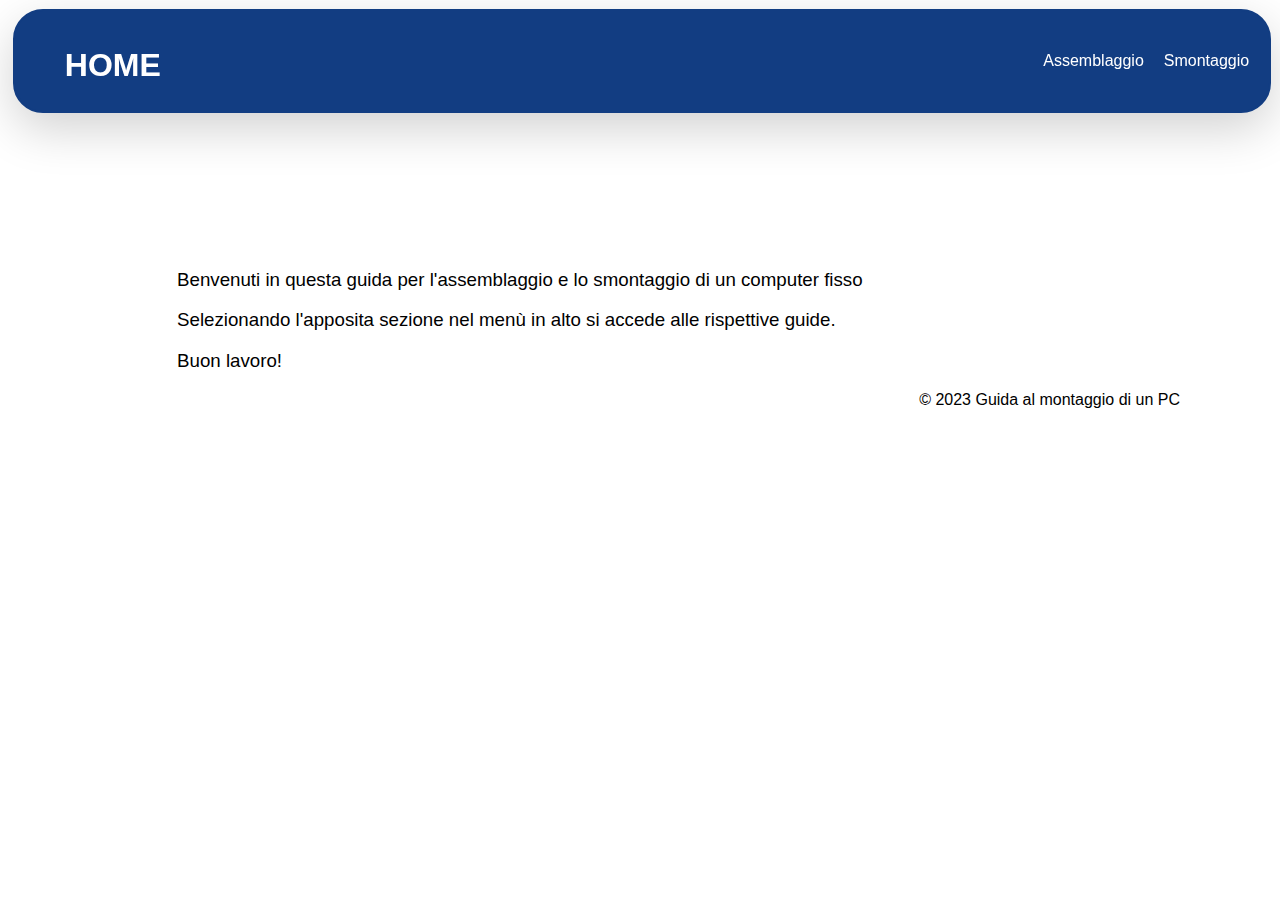
==== index.html @ 65d369dc "Add files via upload" ====
<!DOCTYPE html>
<html>
<head>
  <title>Guida al montaggio di un PC</title>
  <link rel="stylesheet" type="text/css" href="style.css">
</head>
<body>
  <header>
    <nav>
      <ul>
        <h1 class="title">HOME</h1>
				<li class="different scroll"><a href="smontaggio.html">Smontaggio</a></li>
        <li class="different scroll"><a href="assemblaggio.html">Assemblaggio</a></li>
      </ul>
    </nav>
  </header>
  <div class="welcome">

	<div class="testo">
		<h3><p>Benvenuti in questa guida per l'assemblaggio e lo smontaggio di un computer fisso</p><p>Selezionando l'apposita sezione nel menù in alto si accede alle rispettive guide.</p><p>Buon lavoro!</p></h3>
	</div>	
  <footer>
    <p>&copy; 2023 Guida al montaggio di un PC</p>
  </footer>

</body>
</html>
---- style.css ----
nav li {
	float: right;
	font-weight: normal;
	margin-top: 30.5px;
	margin-bottom: 30.5px;
	overflow: hidden;
}

html,
body {
	padding: 0;
	margin: 0;
	font-family: Arial, Helvetica, sans-serif;
}

nav {
	background-color: #123d82;
	height: 100px;
	position: fixed;
	border: 2px solid #123d82;
	border-radius: 30px;
	box-shadow: 0 1rem 3rem rgb(0 0 0 / 18%);
	left: 1%;
	top: 1%;
	width: 98%;
}

nav ul {
	list-style-type: none;
	margin: 0;
	overflow: hidden;
	margin-right: 10px;
}

nav li {
	float: right;
}

li {
	color: white;
}

nav a {
	display: block;
	color: white;
	text-align: center;
	padding: 10px 10px;
	text-decoration: none;
}

h1 {
	margin: 0;
	padding: 10px 10px;
	float: left;
	color: white;
	font-family: 'Maven Pro', sans-serif;
	margin-top: 25.5px;
	margin-bottom: 25.5px;
}

.foto {
	float: left;
	height: 60px;
	margin-top: 15px;
	margin-bottom: 20px;
	margin-right: 20px;
	padding: 5px;
	background-color: white;
	border-radius: 15px;
}

li a.active {
	background-color: #908f8e;
	color: white;
}

li a:hover:not(.active) {
	background-color: #555555;
	color: white;
}

li a.active:hover {
	background-color: #3b3a39;
	color: white;
}

.titolo {
	float: left;
	margin-left: 20%;
	margin-top: 1%;
	font-size: 50px;
}

.float_left {
	float: left;
}

div {
	margin-right: 100px;
}

div {
	padding-top: 125px;
}

a {
	text-decoration: none;
	color: white;
}

.social {
	height: 50px;
	float: right;
	margin-right: 2%;
}

h4:hover {
	border: 5px solid #123d82;
	border-radius: 50px;
	transition: all ease 1s;
}

h4 {
	transition: 1s;
}

li.different {
	border: none;
	position: relative;
}

li.different:hover {
	border: none;
}

li:hover {
	border-bottom: 5px solid #FFFFFF;
}

.different::after {
	content: '';
	position: absolute;
	width: 0px;
	height: 5px;
	left: 50%;
	bottom: 0;
	background-color: white;
	transition: all ease-in-out .2s;
}

.different:hover::after {
	width: 100%;
	left: 0;
}

#wrapper {
	width: 100%;
	height: 100%;
	overflow: hidden;
	display: block;
	float: left;
}

#wrapper ul {
	display: block;
	width: 50%;
	margin: 0 auto;
	height: 100%;
	text-align: center;
}

#wrapper li {
	display: block;
	float: left;
	text-align: center;
	width: 25%;
	height: 100%;
	transition: all ease-in-out .2s;
}

#wrapper a {
	display: block;
	float: left;
	color: white;
	width: 100%;
	padding: 0 .5em;
	line-height: 50px;
	text-decoration: none;
}

body::-webkit-scrollbar {
	display: none;
}

footer {
	text-align: right;
}

.testo {
	margin-left: 15%;
	margin-right: 5%;
	font-weight: normal;
}

h3 {
	font-weight: normal;
}
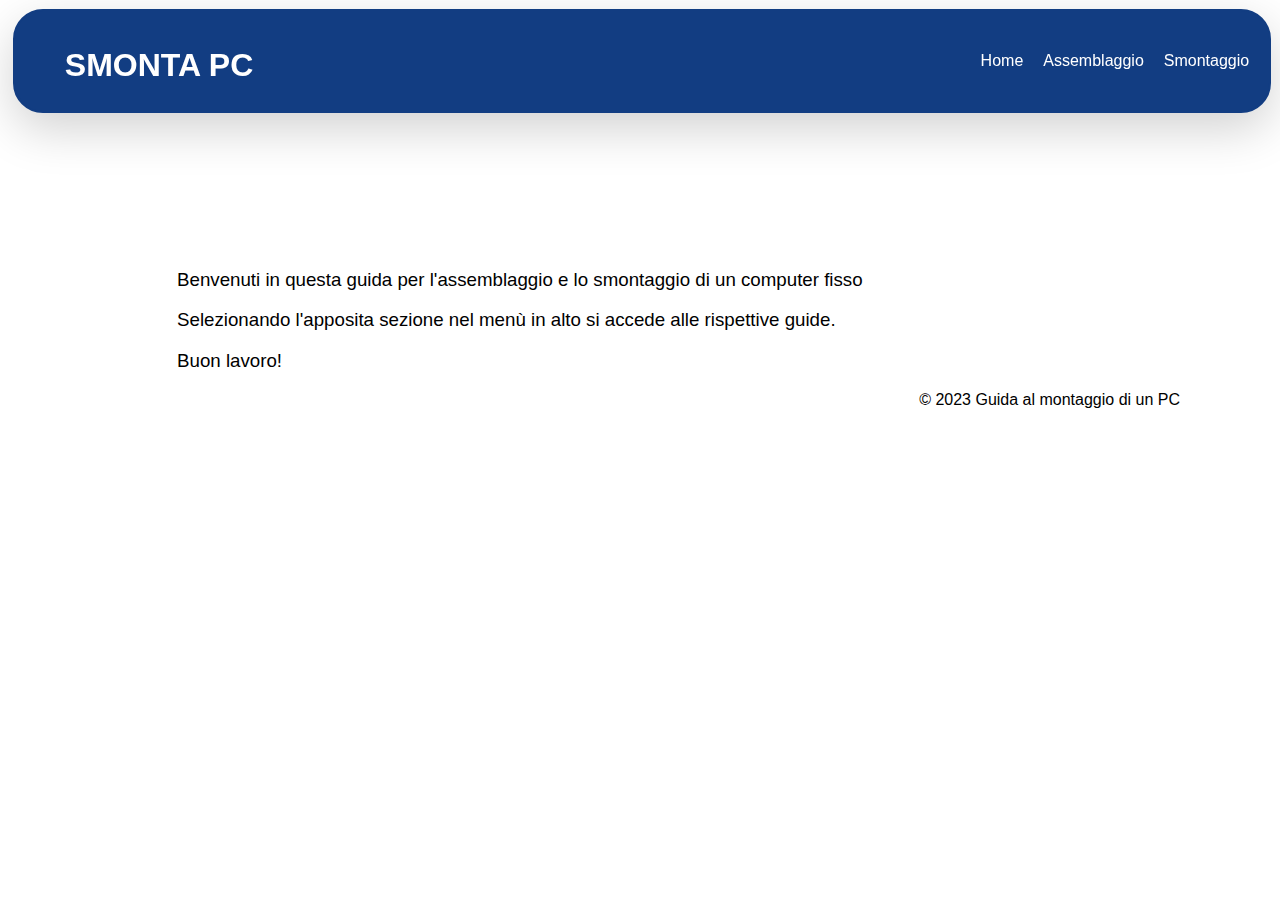
==== commit 9cd54b11: "added files" ====
--- a/index.html
+++ b/index.html
@@ -8,20 +8,22 @@
   <header>
     <nav>
       <ul>
-        <h1 class="title">HOME</h1>
+        <h1 class="title">SMONTA PC</h1>
 				<li class="different scroll"><a href="smontaggio.html">Smontaggio</a></li>
         <li class="different scroll"><a href="assemblaggio.html">Assemblaggio</a></li>
+        <li class="different scroll"><a href="index.html">Home</a></li>
       </ul>
     </nav>
   </header>
   <div class="welcome">
 
-	<div class="testo">
-		<h3><p>Benvenuti in questa guida per l'assemblaggio e lo smontaggio di un computer fisso</p><p>Selezionando l'apposita sezione nel menù in alto si accede alle rispettive guide.</p><p>Buon lavoro!</p></h3>
-	</div>	
-  <footer>
-    <p>&copy; 2023 Guida al montaggio di un PC</p>
-  </footer>
+    <div class="testo">
+      <h3><p>Benvenuti in questa guida per l'assemblaggio e lo smontaggio di un computer fisso</p><p>Selezionando l'apposita sezione nel menù in alto si accede alle rispettive guide.</p><p>Buon lavoro!</p></h3>
+    </div>	
+    <footer>
+      <p>&copy; 2023 Guida al montaggio di un PC</p>
+    </footer>
+  </div>
 
 </body>
 </html>
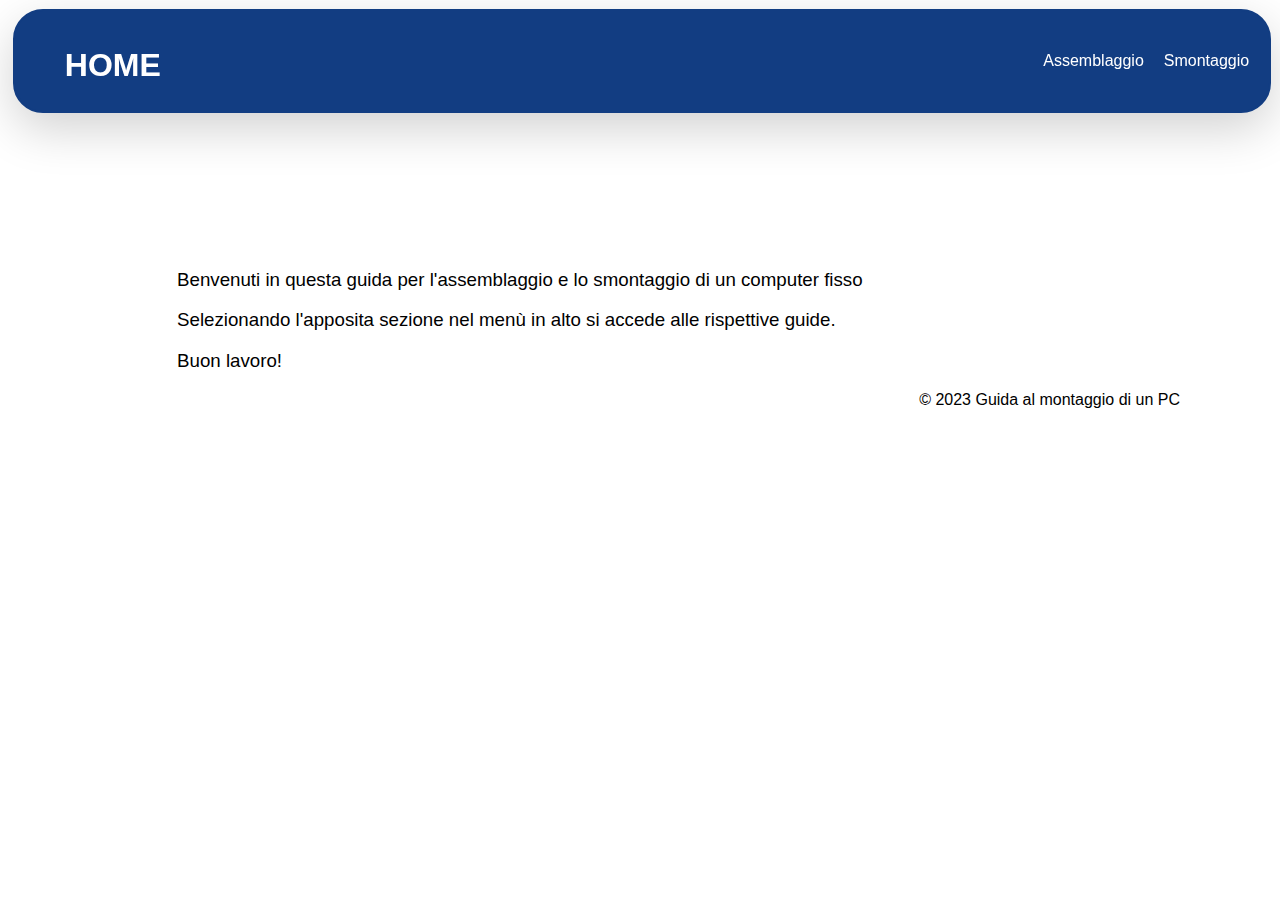
==== commit 426722c5: "add file" ====
--- a/index.html
+++ b/index.html
@@ -8,22 +8,20 @@
   <header>
     <nav>
       <ul>
-        <h1 class="title">SMONTA PC</h1>
+        <h1 class="title">HOME</h1>
 				<li class="different scroll"><a href="smontaggio.html">Smontaggio</a></li>
         <li class="different scroll"><a href="assemblaggio.html">Assemblaggio</a></li>
-        <li class="different scroll"><a href="index.html">Home</a></li>
       </ul>
     </nav>
   </header>
   <div class="welcome">
 
-    <div class="testo">
-      <h3><p>Benvenuti in questa guida per l'assemblaggio e lo smontaggio di un computer fisso</p><p>Selezionando l'apposita sezione nel menù in alto si accede alle rispettive guide.</p><p>Buon lavoro!</p></h3>
-    </div>	
-    <footer>
-      <p>&copy; 2023 Guida al montaggio di un PC</p>
-    </footer>
-  </div>
+	<div class="testo">
+		<h3><p>Benvenuti in questa guida per l'assemblaggio e lo smontaggio di un computer fisso</p><p>Selezionando l'apposita sezione nel menù in alto si accede alle rispettive guide.</p><p>Buon lavoro!</p></h3>
+	</div>	
+  <footer>
+    <p>&copy; 2023 Guida al montaggio di un PC</p>
+  </footer>
 
 </body>
 </html>
